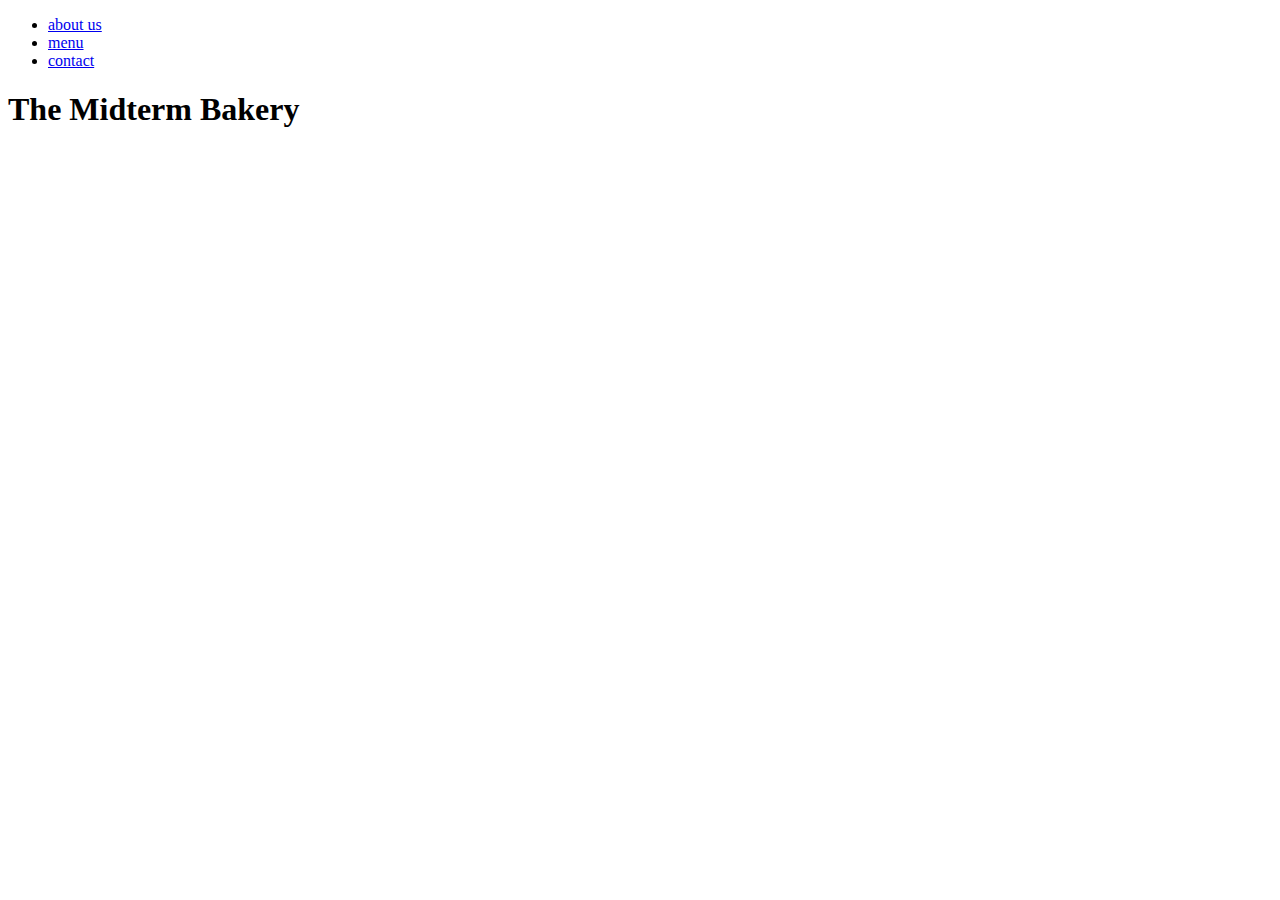
==== index.html @ 829d31e2 "fixed links in list" ====
<!DOCTYPE html>
<html lang="en">
<head>
  <meta charset="UTF-8">
  <meta name="viewport" content="width=device-width, initial-scale=1.0">
  <link rel="stylesheet" href="./css/style.css">
  <title>Midterm Bakery</title>
</head>
<body>
  <header>
    <nav>
      <ul>
        <li><a href="./pages/about.html">about us</a></li>
        <li><a href="./pages/menu.html">menu</a></li>
        <li><a href="./pages/contact.html">contact</a></li>
      </ul>
    </nav>
  </header>
  <section>
    <h1>The Midterm Bakery</h1>
    <img src="./images/miti-R1ql7fk3I1Y-unsplash.jpg" alt="">
  </section>
</body>
</html>
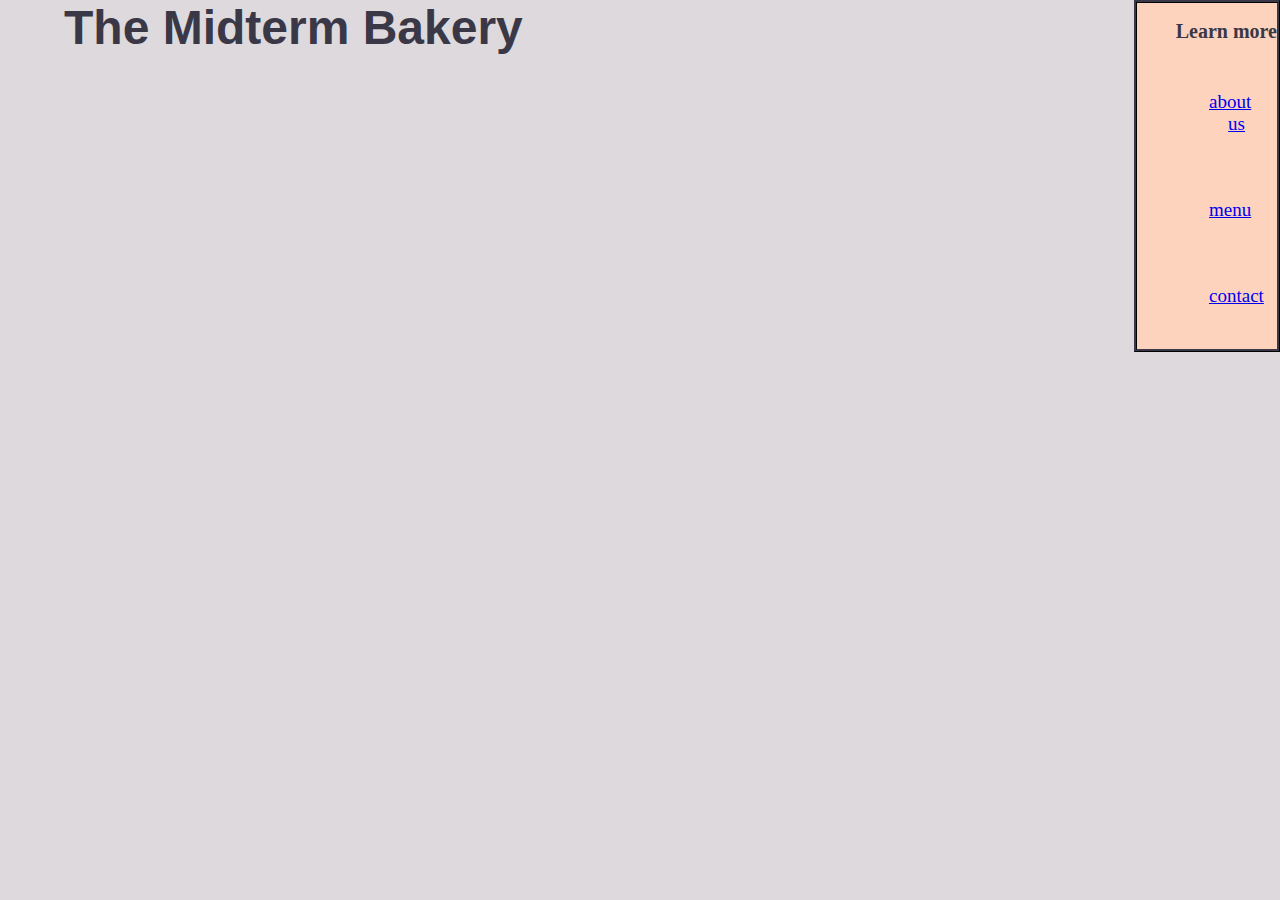
==== commit 2ee9faad: "nav bar created" ====
--- a/index.html
+++ b/index.html
@@ -7,15 +7,14 @@
   <title>Midterm Bakery</title>
 </head>
 <body>
-  <header>
-    <nav>
+    <nav class=mainbar>
+      <h2>Learn more</h2>
       <ul>
         <li><a href="./pages/about.html">about us</a></li>
         <li><a href="./pages/menu.html">menu</a></li>
         <li><a href="./pages/contact.html">contact</a></li>
       </ul>
     </nav>
-  </header>
   <section>
     <h1>The Midterm Bakery</h1>
     <img src="./images/miti-R1ql7fk3I1Y-unsplash.jpg" alt="">
--- a/css/style.css
+++ b/css/style.css
@@ -0,0 +1,51 @@
+body {
+  margin: 0;
+  padding: 0;
+  background-color: #ded9dd;
+  color: #3a3846;
+  font-size: 10px;
+}
+
+header {
+  height: 20px;
+  background-color: #639a88;
+}
+
+h1 {
+  font-family: 'Quicksand', sans-serif;
+  font-size: 3rem;
+  display: inline;
+}
+
+ol {
+  font-family: 'Montserrat', sans-serif;
+}
+
+img {
+  max-width: 500px;
+  float: left;
+  padding: 2rem;
+}
+
+li {
+  padding: 2rem;
+  font-size: 19px;
+  display: block;
+}
+
+h2{
+  font-size: 20px;
+}
+
+nav.mainbar{
+  list-style-type: none;
+  margin: 0px;
+  padding: 0px;
+  width: 140px;
+  background-color: #fed3be;
+  border: ridge;
+  border-color: #3a3846;
+  text-align: right;
+  float: right;
+
+}
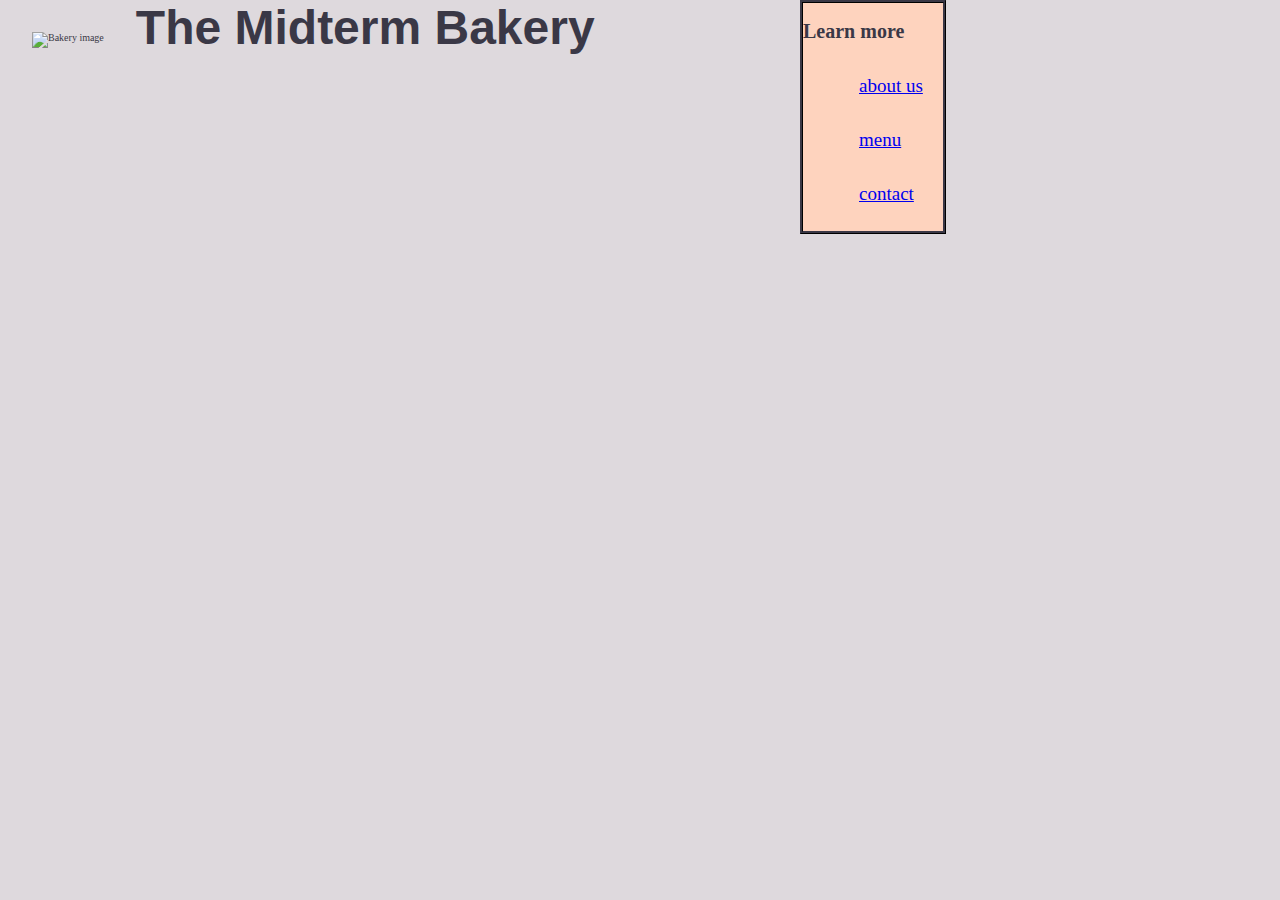
==== commit 79aeab0a: "cleaned up, added images to all pages" ====
--- a/index.html
+++ b/index.html
@@ -6,8 +6,9 @@
   <link rel="stylesheet" href="./css/style.css">
   <title>Midterm Bakery</title>
 </head>
+<main>
 <body>
-    <nav class=mainbar>
+    <nav>
       <h2>Learn more</h2>
       <ul>
         <li><a href="./pages/about.html">about us</a></li>
@@ -17,7 +18,8 @@
     </nav>
   <section>
     <h1>The Midterm Bakery</h1>
-    <img src="./images/miti-R1ql7fk3I1Y-unsplash.jpg" alt="">
+    <img src="./images/miti-R1ql7fk3I1Y-unsplash.jpg" alt="Bakery image">
   </section>
+</main>
 </body>
 </html>
--- a/css/style.css
+++ b/css/style.css
@@ -28,7 +28,7 @@
 }
 
 li {
-  padding: 2rem;
+  padding: 1rem;
   font-size: 19px;
   display: block;
 }
@@ -37,7 +37,7 @@
   font-size: 20px;
 }
 
-nav.mainbar{
+nav{
   list-style-type: none;
   margin: 0px;
   padding: 0px;
@@ -45,7 +45,7 @@
   background-color: #fed3be;
   border: ridge;
   border-color: #3a3846;
-  text-align: right;
-  float: right;
-
-}
+  text-align: left;
+  position: fixed;
+  top: 0px; left: 800px; right: 0px;
+}